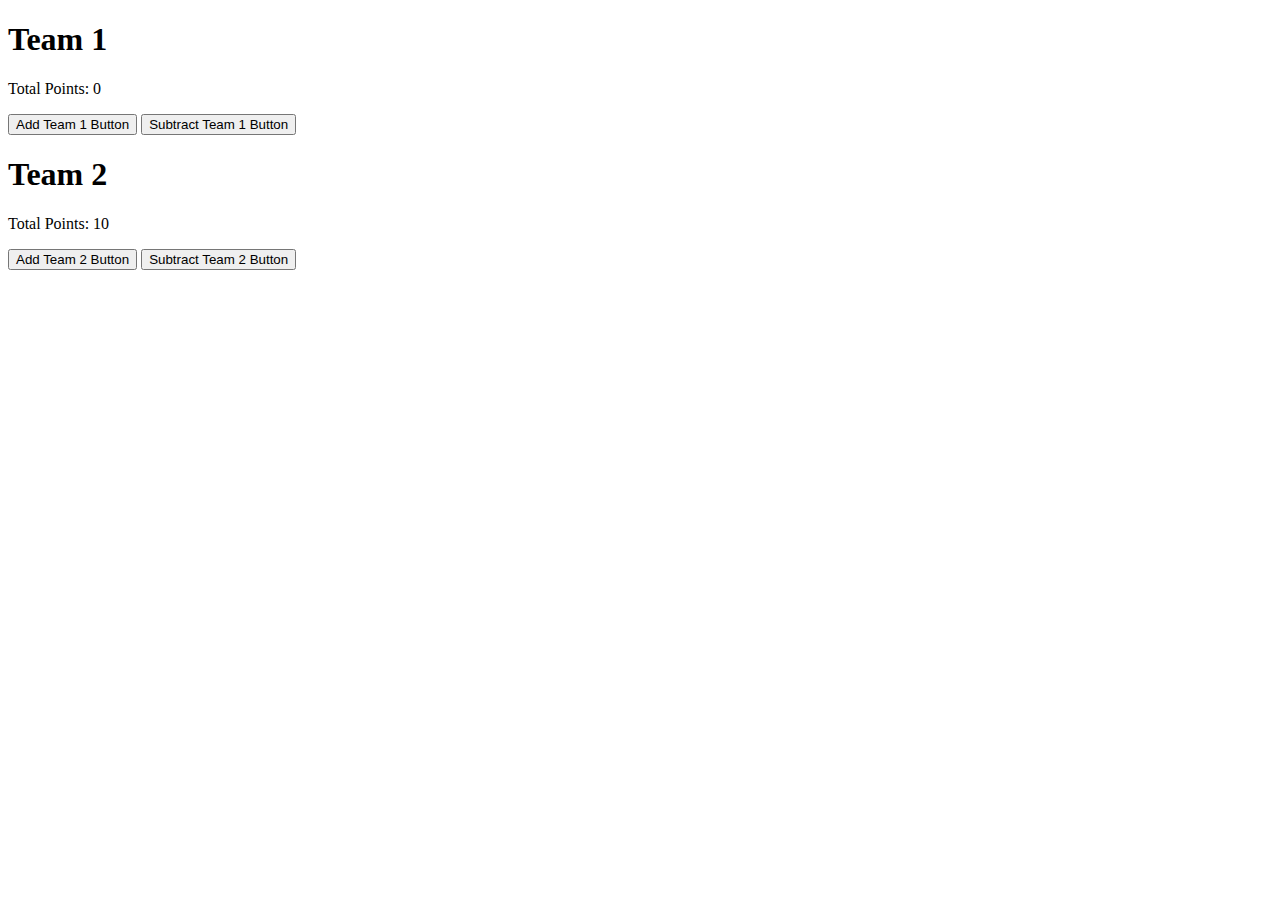
==== ClassRoomChallenges/Day8/DOM-ButtonClick/index.html @ ce214288 "Button on Click Updates" ====
<!DOCTYPE html>
<html lang="en">
  <head>
    <meta charset="UTF-8" />
    <meta http-equiv="X-UA-Compatible" content="IE=edge" />
    <meta name="viewport" content="width=device-width, initial-scale=1.0" />
    <title>Team Counter Buttons</title>
    <link
      href="https://cdn.jsdelivr.net/npm/bootstrap@5.0.1/dist/css/bootstrap.min.css"
      rel="stylesheet"
      integrity="sha384-+0n0xVW2eSR5OomGNYDnhzAbDsOXxcvSN1TPprVMTNDbiYZCxYbOOl7+AMvyTG2x"
      crossorigin="anonymous"
    />
  </head>
  <body>
    <div class="container">
      <div class="row">
        <div class="col">
          <h1>Team 1</h1>
          <p>Total Points: <span id="team1points">10</span></p>
          <div class="d-grid gap-2">
            <button class="btn btn-primary" type="button" onclick="team1Add()">
              Add Team 1 Button
            </button>
            <button class="btn btn-primary" type="button" onclick="team1Subtract()">
              Subtract Team 1 Button
            </button>
          </div>
        </div>
        <div class="col">
          <h1>Team 2</h1>
          <p>Total Points: <span>10</span></p>
          <div class="d-grid gap-2">
            <button class="btn btn-primary" type="button">
              Add Team 2 Button
            </button>
            <button class="btn btn-primary" type="button">
              Subtract Team 2 Button
            </button>
          </div>
        </div>
      </div>
    </div>
    <script src="https://cdn.jsdelivr.net/npm/bootstrap@5.0.1/dist/js/bootstrap.bundle.min.js"></script>
    <script src="./index.js"></script>
  </body>
</html>
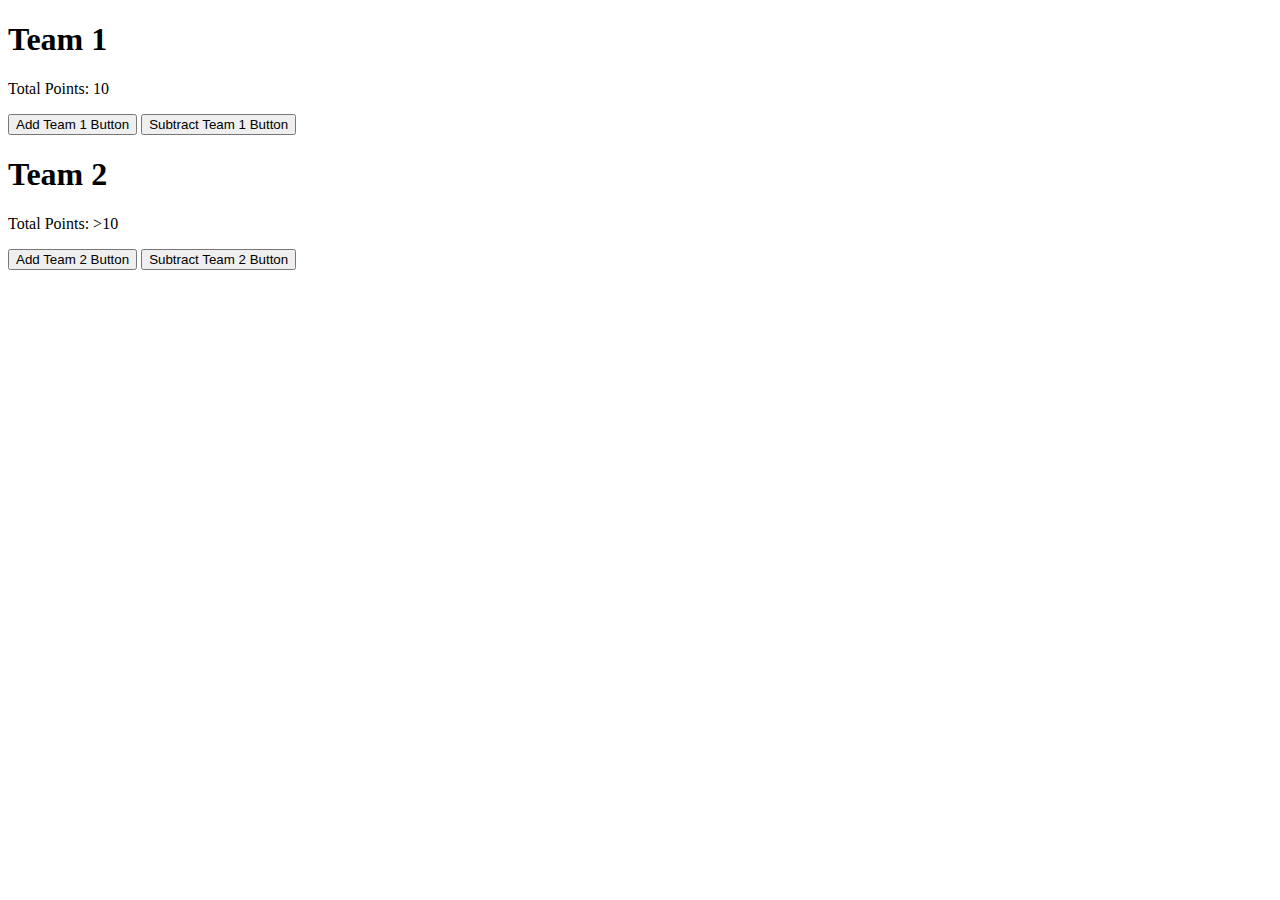
==== commit 717acd86: "first commit" ====
--- a/ClassRoomChallenges/Day8/DOM-ButtonClick/index.html
+++ b/ClassRoomChallenges/Day8/DOM-ButtonClick/index.html
@@ -16,8 +16,8 @@
     <div class="container">
       <div class="row">
         <div class="col">
-          <h1>Team 1</h1>
-          <p>Total Points: <span id="team1points">10</span></p>
+          <h1 class="teamName">Team 1</h1>
+          <p>Total Points: <span class="teamPoints">10</span></p>
           <div class="d-grid gap-2">
             <button class="btn btn-primary" type="button" onclick="team1Add()">
               Add Team 1 Button
@@ -28,8 +28,8 @@
           </div>
         </div>
         <div class="col">
-          <h1>Team 2</h1>
-          <p>Total Points: <span>10</span></p>
+          <h1 class="teamName">Team 2</h1>
+          <p>Total Points: <span class="teamPoints"></span>>10</span></p>
           <div class="d-grid gap-2">
             <button class="btn btn-primary" type="button">
               Add Team 2 Button
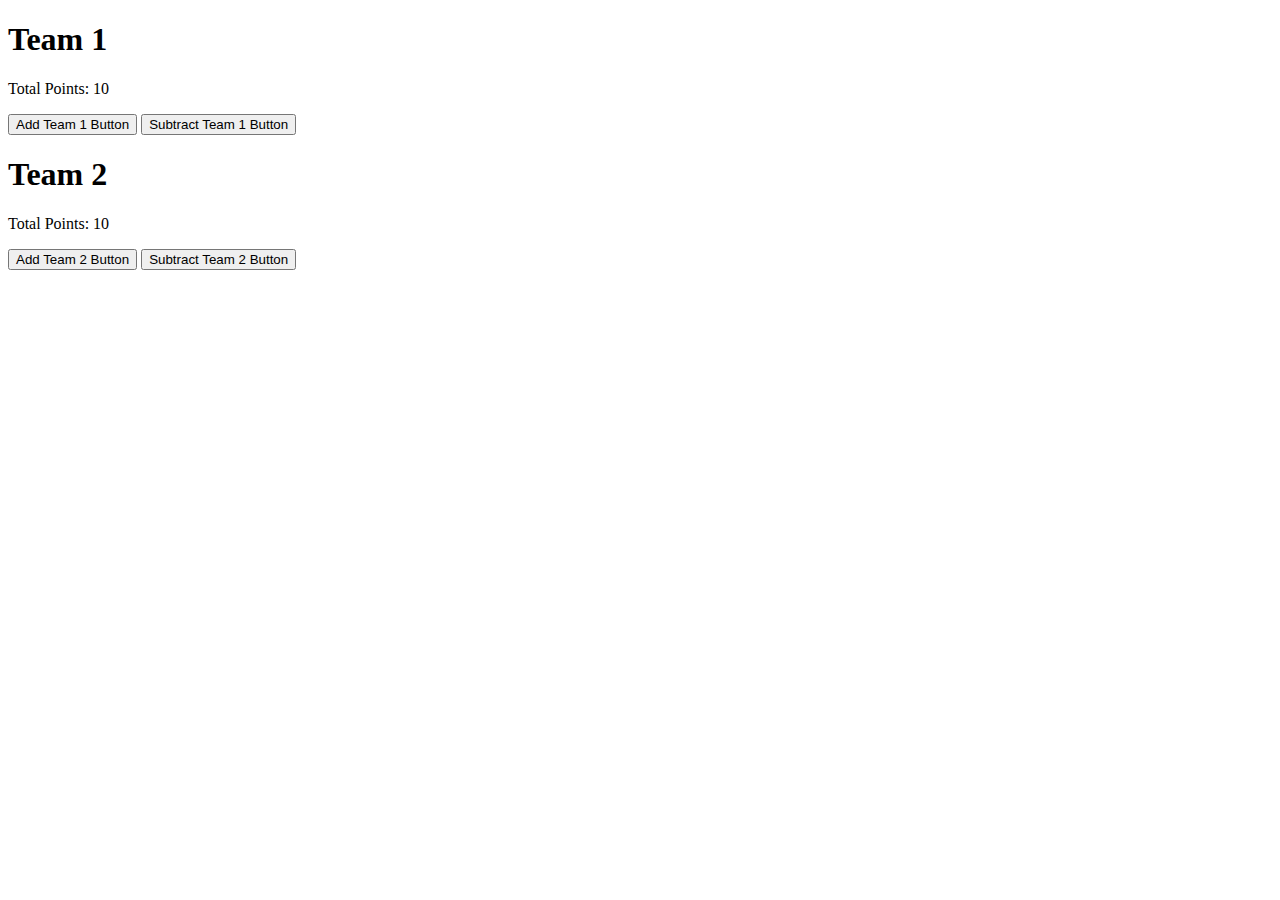
==== commit 8269e847: "Trying to Update" ====
--- a/ClassRoomChallenges/Day8/DOM-ButtonClick/index.html
+++ b/ClassRoomChallenges/Day8/DOM-ButtonClick/index.html
@@ -19,22 +19,22 @@
           <h1 class="teamName">Team 1</h1>
           <p>Total Points: <span class="teamPoints">10</span></p>
           <div class="d-grid gap-2">
-            <button class="btn btn-primary" type="button" onclick="team1Add()">
+            <button class="btn btn-primary" type="button" onclick="calcutlatePoints(`team1`,1)">
               Add Team 1 Button
             </button>
-            <button class="btn btn-primary" type="button" onclick="team1Subtract()">
+            <button class="btn btn-primary" type="button" onclick="calcutlatePoints(`team1`,-1)">
               Subtract Team 1 Button
             </button>
           </div>
         </div>
         <div class="col">
           <h1 class="teamName">Team 2</h1>
-          <p>Total Points: <span class="teamPoints"></span>>10</span></p>
+          <p>Total Points: <span class="teamPoints"></span>10</span></p>
           <div class="d-grid gap-2">
-            <button class="btn btn-primary" type="button">
+            <button class="btn btn-primary" type="button" onclick="calcutlatePoints(`team2`,1)">
               Add Team 2 Button
             </button>
-            <button class="btn btn-primary" type="button">
+            <button class="btn btn-primary" type="button" onclick="calcutlatePoints(`team2`,-1)">
               Subtract Team 2 Button
             </button>
           </div>
